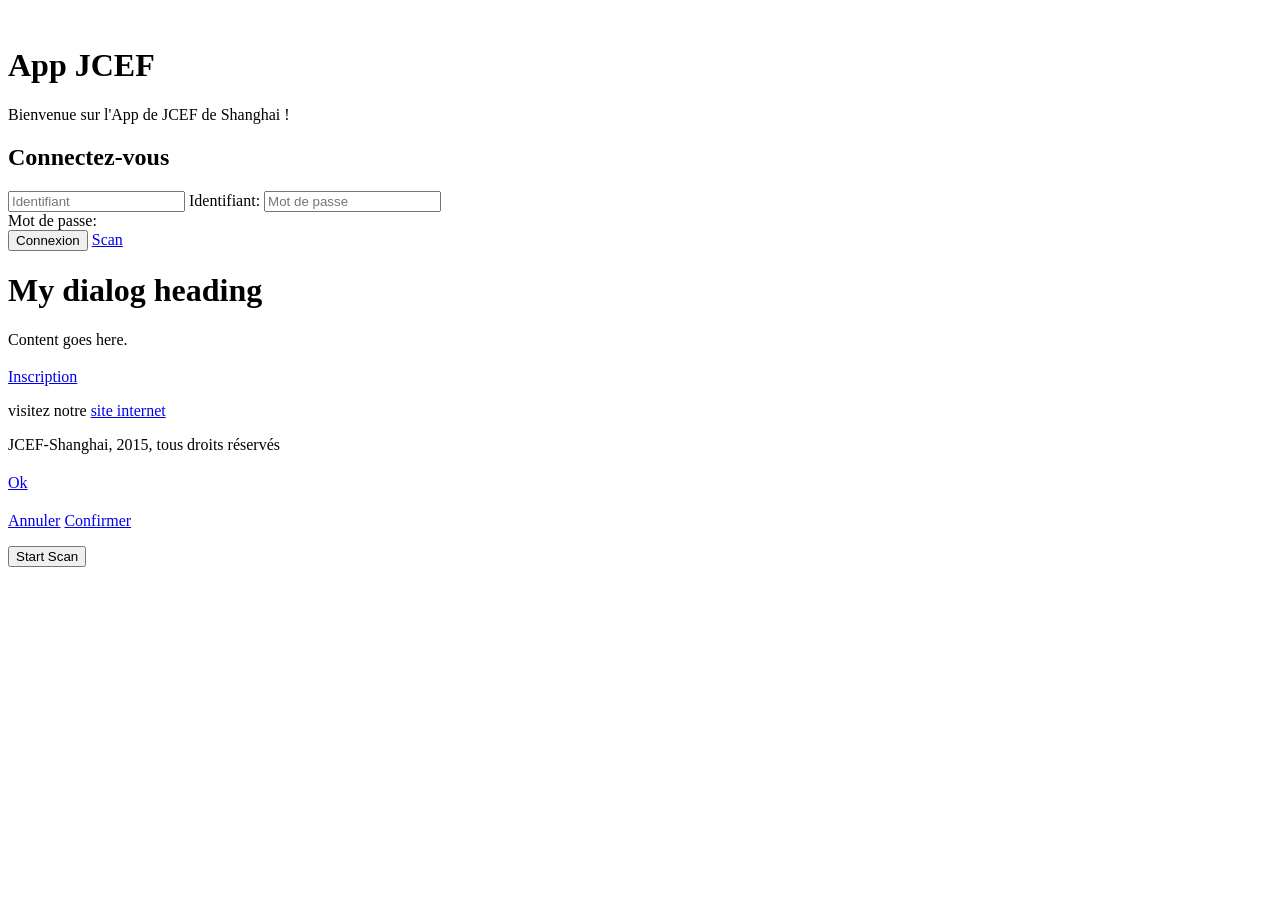
==== index.html @ 96b0cb0f "On avance doucement" ====
<!DOCTYPE html>
<html>
    <head>
        <meta charset="utf-8" />
        <meta name="format-detection" content="telephone=no" />
        <meta name="viewport" content="user-scalable=no, initial-scale=1, maximum-scale=1, minimum-scale=1, width=device-width, height=device-height, target-densitydpi=device-dpi" />
        <link rel="stylesheet" type="text/css" href="css/JCEF-Mobile-Theme.min.css" /> 
        <link rel="stylesheet" type="text/css" href="css/jquery.mobile.icons.min.css" />
        <link rel="stylesheet" type="text/css" href="css/index.css" />
    </head>

    <body>
<!-- page inutile qui attend juste que tout soit opérationnel -->
        <div data-role="page" id="launching" data-dom-cache="false">
            <div class= "statusBar"></div>
        </div>
<!-- page de connexion si l'utilisateur n'a pas d'identifiant enregistré ou si celui-ci ne fonctionne plus -->
        <div data-role="page" id="login">
            <div class= "statusBar">&nbsp;</div>

                    <div data-role="header" id="mainHeader">
                        <div class="maxWidth">
                            <hgroup>
                                <h1>App JCEF</h1>
                                <p>Bienvenue sur l'App de JCEF de Shanghai !</p>
                            </hgroup>
                        </div>
                    <div data-role="content" id="content">
                        <article id="connexionForm" class="component">
                            <header>
                                <h2>Connectez-vous</h2>
                            </header>
                                <div data-role="fieldcontain" class="ui-hide-label">
                                    <input type="text" class="largeInput" id="user_uuid" value="" placeholder="Identifiant" />
                                    <label for="user_uuid">Identifiant:</label>
                                    <input type="password" class="largeInput" id="user_password" value="" placeholder="Mot de passe" /> <br/>
                                    <label for="user_password">Mot de passe:</label>
                                </div>
                            <button data-theme="a" data-form="ui-btn-up-a" class=" ui-btn ui-btn-a ui-btn-icon-left ui-shadow ui-corner-all ui-icon-check" onclick="login()" data-role="none">Connexion</button>
                            <a href="#scan">Scan</a>
                        </article>
                        <div data-role="popup" id="popupLogin" class="ui-content">
	                    	<div data-role="header">
		                    	<h1>My dialog heading</h1>
		                    </div>
		                    <div data-role="content">
			                    <p>Content goes here.</p>
			                </div>
			            </div>
                        <article id="otherPossibilities" class="component">
                            <header>
                                <h2></h2>
                            </header>
                            <div class="smallButtonBar">
                                <div class="smallButtonBarItem">
                                    <a href="#subscription" class="smallButtonBarItemButton" data-role="none">Inscription</a>
                                </div>
                            </div>
                        </article>

                        <footer>
                            <p>visitez notre <a href="http://dev-app.jcef-shanghai.com/Cartes/Site/View/">site internet</a> </p>
                            <div class="copyright">
                                JCEF-Shanghai, 2015, tous droits réservés
                            </div>
                        </footer>
                    </div>
                    </div>
        <!-- popup modèle -->
            <div data-role="popup" class="popupBasic">
            	<h2></h2>
            	<p></p>       
            	<a data-inline="true" data-role="button" data-rel="back" href="#">Ok</a>        
            </div>
        
        <div data-role="popup" class="modalBasic">
            <h2></h2>
	        <p></p>
            <a id="kobutton" data-inline="true" data-role="button" href="#">Annuler</a>
            <a id="okbutton" data-inline="true" data-role="button" href="#">Confirmer</a>
        </div>
        
        </div>
<!-- page de scan d'un QRCode-->
      <div data-role="page" id="scan" data-dom-cache="false">
            <div class= "statusBar"></div>
            <p>
            <button id="startScan">Start Scan</button>
        </p>
        <div id="results"></div>
        </div>

      
<!-- import des scripts -->       
        <script type="text/javascript" src="js/jquery-1.10.2.min.js"></script>
        <script type="text/javascript" src="js/jquery.mobile-1.4.0.min.js"></script>
        <script type="text/javascript" src="js/mustache.js"></script>
        <script type="text/javascript" src="cordova.js"></script>
      <!--  <script type="text/javascript" src="js/app.js"></script> -->
        <script type="text/javascript" src="js/main.js"></script>
        <script>init();</script>
    </body>
</html>
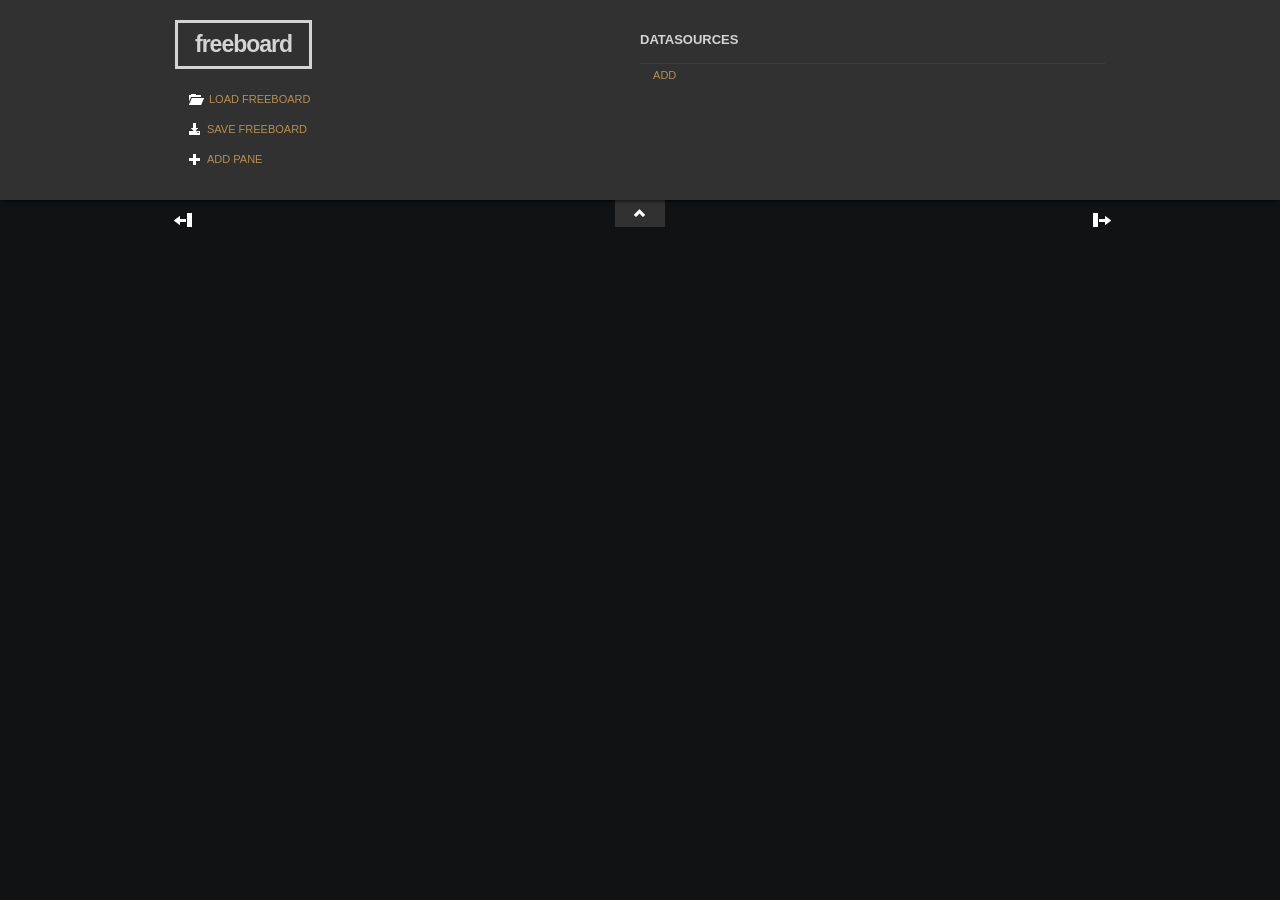
==== commit c540a296: "test" ====
--- a/index.html
+++ b/index.html
@@ -1,103 +1,147 @@
 <!DOCTYPE html>
 <html>
-    <head>
-        <meta charset="utf-8" />
-        <meta name="format-detection" content="telephone=no" />
-        <meta name="viewport" content="user-scalable=no, initial-scale=1, maximum-scale=1, minimum-scale=1, width=device-width, height=device-height, target-densitydpi=device-dpi" />
-        <link rel="stylesheet" type="text/css" href="css/JCEF-Mobile-Theme.min.css" /> 
-        <link rel="stylesheet" type="text/css" href="css/jquery.mobile.icons.min.css" />
-        <link rel="stylesheet" type="text/css" href="css/index.css" />
-    </head>
+<head>
+    <meta charset="UTF-8">
+    <title>freeboard</title>
+	<meta name="mobile-web-app-capable" content="yes">
+    <meta name="apple-mobile-web-app-capable" content="yes" />
+    <meta name="apple-mobile-web-app-status-bar-style" content="black" />
+    <meta name="viewport" content = "width = device-width, initial-scale = 1, user-scalable = no" />
+    <link href="css/freeboard.min.css" rel="stylesheet" />
+    <script src="js/freeboard.thirdparty.min.js"></script>
+    <script type="text/javascript">
+        head.js("js/freeboard+plugins.min.js",
+                // *** Load more plugins here ***
+                function(){
+                    $(function()
+                    { //DOM Ready
+                        freeboard.initialize(true);
 
-    <body>
-<!-- page inutile qui attend juste que tout soit opérationnel -->
-        <div data-role="page" id="launching" data-dom-cache="false">
-            <div class= "statusBar"></div>
+                        var hashpattern = window.location.hash.match(/(&|#)source=([^&]+)/);
+                        if (hashpattern !== null) {
+                            $.getJSON(hashpattern[2], function(data) {
+                                freeboard.loadDashboard(data, function() {
+                                    freeboard.setEditing(false);
+                                });
+                            });
+                        }
+
+                    });
+                });
+    </script>
+</head>
+<body>
+<div id="board-content">
+    <img id="dash-logo" data-bind="attr:{src: header_image}, visible:header_image()">
+    <div class="gridster responsive-column-width">
+        <ul data-bind="grid: true">
+        </ul>
+    </div>
+</div>
+<header id="main-header" data-bind="if:allow_edit">
+    <div id="admin-bar">
+        <div id="admin-menu">
+            <div id="board-tools">
+                <h1 id="board-logo" class="title bordered">freeboard</h1>
+                <div id="board-actions">
+                    <ul class="board-toolbar vertical">
+                        <li data-bind="click: loadDashboardFromLocalFile"><i id="full-screen-icon" class="icon-folder-open icon-white"></i><label id="full-screen">Load Freeboard</label></li>
+                        <li><i class="icon-download-alt icon-white"></i>
+                            <label data-bind="click: saveDashboardClicked">Save Freeboard</label>
+                            <label style="display: none;" data-bind="click: saveDashboard" data-pretty="true">[Pretty]</label>
+                            <label style="display: none;" data-bind="click: saveDashboard" data-pretty="false">[Minified]</label>
+                        </li>
+                        <li id="add-pane" data-bind="click: createPane"><i class="icon-plus icon-white"></i><label>Add Pane</label></li>
+                    </ul>
+                </div>
+            </div>
+            <div id="datasources">
+                <h2 class="title">DATASOURCES</h2>
+
+                <div class="datasource-list-container">
+                    <table class="table table-condensed sub-table" id="datasources-list" data-bind="if: datasources().length">
+                        <thead>
+                        <tr>
+                            <th>Name</th>
+                            <th>Last Updated</th>
+                            <th>&nbsp;</th>
+                        </tr>
+                        </thead>
+                        <tbody data-bind="foreach: datasources">
+                        <tr>
+                            <td>
+                                <span class="text-button datasource-name" data-bind="text: name, pluginEditor: {operation: 'edit', type: 'datasource'}"></span>
+                            </td>
+                            <td data-bind="text: last_updated"></td>
+                            <td>
+                                <ul class="board-toolbar">
+                                    <li data-bind="click: updateNow"><i class="icon-refresh icon-white"></i></li>
+                                    <li data-bind="pluginEditor: {operation: 'delete', type: 'datasource'}">
+                                        <i class="icon-trash icon-white"></i></li>
+                                </ul>
+                            </td>
+                        </tr>
+                        </tbody>
+                    </table>
+                </div>
+                <span class="text-button table-operation" data-bind="pluginEditor: {operation: 'add', type: 'datasource'}">ADD</span>
+            </div>
         </div>
-<!-- page de connexion si l'utilisateur n'a pas d'identifiant enregistré ou si celui-ci ne fonctionne plus -->
-        <div data-role="page" id="login">
-            <div class= "statusBar">&nbsp;</div>
+    </div>
+	<div id="column-tools" class="responsive-column-width">
+		<ul class="board-toolbar left-columns">
+			<li class="column-tool add" data-bind="click: addGridColumnLeft"><span class="column-icon right"></span><i class="icon-arrow-left icon-white"></i></li>
+			<li class="column-tool sub" data-bind="click: subGridColumnLeft"><span class="column-icon left"></span><i class="icon-arrow-right icon-white"></i></li>
+		</ul>
+		<ul class="board-toolbar right-columns">
+			<li class="column-tool sub" data-bind="click: subGridColumnRight"><span class="column-icon right"></span><i class="icon-arrow-left icon-white"></i></li>
+			<li class="column-tool add" data-bind="click: addGridColumnRight"><span class="column-icon left"></span><i class="icon-arrow-right icon-white"></i></li>
+		</ul>
+	</div>
+    <div id="toggle-header" data-bind="click: toggleEditing">
+        <i id="toggle-header-icon" class="icon-wrench icon-white"></i></div>
+</header>
 
-                    <div data-role="header" id="mainHeader">
-                        <div class="maxWidth">
-                            <hgroup>
-                                <h1>App JCEF</h1>
-                                <p>Bienvenue sur l'App de JCEF de Shanghai !</p>
-                            </hgroup>
-                        </div>
-                    <div data-role="content" id="content">
-                        <article id="connexionForm" class="component">
-                            <header>
-                                <h2>Connectez-vous</h2>
-                            </header>
-                                <div data-role="fieldcontain" class="ui-hide-label">
-                                    <input type="text" class="largeInput" id="user_uuid" value="" placeholder="Identifiant" />
-                                    <label for="user_uuid">Identifiant:</label>
-                                    <input type="password" class="largeInput" id="user_password" value="" placeholder="Mot de passe" /> <br/>
-                                    <label for="user_password">Mot de passe:</label>
-                                </div>
-                            <button data-theme="a" data-form="ui-btn-up-a" class=" ui-btn ui-btn-a ui-btn-icon-left ui-shadow ui-corner-all ui-icon-check" onclick="login()" data-role="none">Connexion</button>
-                            <a href="#scan">Scan</a>
-                        </article>
-                        <div data-role="popup" id="popupLogin" class="ui-content">
-	                    	<div data-role="header">
-		                    	<h1>My dialog heading</h1>
-		                    </div>
-		                    <div data-role="content">
-			                    <p>Content goes here.</p>
-			                </div>
-			            </div>
-                        <article id="otherPossibilities" class="component">
-                            <header>
-                                <h2></h2>
-                            </header>
-                            <div class="smallButtonBar">
-                                <div class="smallButtonBarItem">
-                                    <a href="#subscription" class="smallButtonBarItemButton" data-role="none">Inscription</a>
-                                </div>
-                            </div>
-                        </article>
+<div style="display:hidden">
+    <ul data-bind="template: { name: 'pane-template', foreach: panes}">
+    </ul>
+</div>
 
-                        <footer>
-                            <p>visitez notre <a href="http://dev-app.jcef-shanghai.com/Cartes/Site/View/">site internet</a> </p>
-                            <div class="copyright">
-                                JCEF-Shanghai, 2015, tous droits réservés
-                            </div>
-                        </footer>
-                    </div>
-                    </div>
-        <!-- popup modèle -->
-            <div data-role="popup" class="popupBasic">
-            	<h2></h2>
-            	<p></p>       
-            	<a data-inline="true" data-role="button" data-rel="back" href="#">Ok</a>        
+<script type="text/html" id="pane-template">
+    <li data-bind="pane: true">
+        <header>
+            <h1 data-bind="text: title"></h1>
+            <ul class="board-toolbar pane-tools">
+                <li data-bind="pluginEditor: {operation: 'add', type: 'widget'}">
+                    <i class="icon-plus icon-white"></i>
+                </li>
+                <li data-bind="pluginEditor: {operation: 'edit', type: 'pane'}">
+                    <i class="icon-wrench icon-white"></i>
+                </li>
+                <li data-bind="pluginEditor: {operation: 'delete', type: 'pane'}">
+                    <i class="icon-trash icon-white"></i>
+                </li>
+            </ul>
+        </header>
+        <section data-bind="foreach: widgets">
+            <div class="sub-section" data-bind="css: 'sub-section-height-' + height()">
+                <div class="widget" data-bind="widget: true, css:{fillsize:fillSize}"></div>
+                <div class="sub-section-tools">
+                    <ul class="board-toolbar">
+                        <!-- ko if:$parent.widgetCanMoveUp($data) -->
+                        <li data-bind="click:$parent.moveWidgetUp"><i class="icon-chevron-up icon-white"></i></li>
+                        <!-- /ko -->
+                        <!-- ko if:$parent.widgetCanMoveDown($data) -->
+                        <li data-bind="click:$parent.moveWidgetDown"><i class="icon-chevron-down icon-white"></i></li>
+                        <!-- /ko -->
+                        <li data-bind="pluginEditor: {operation: 'edit', type: 'widget'}"><i class="icon-wrench icon-white"></i></li>
+                        <li data-bind="pluginEditor: {operation: 'delete', type: 'widget'}"><i class="icon-trash icon-white"></i></li>
+                    </ul>
+                </div>
             </div>
-        
-        <div data-role="popup" class="modalBasic">
-            <h2></h2>
-	        <p></p>
-            <a id="kobutton" data-inline="true" data-role="button" href="#">Annuler</a>
-            <a id="okbutton" data-inline="true" data-role="button" href="#">Confirmer</a>
-        </div>
-        
-        </div>
-<!-- page de scan d'un QRCode-->
-      <div data-role="page" id="scan" data-dom-cache="false">
-            <div class= "statusBar"></div>
-            <p>
-            <button id="startScan">Start Scan</button>
-        </p>
-        <div id="results"></div>
-        </div>
+        </section>
+    </li>
+</script>
 
-      
-<!-- import des scripts -->       
-        <script type="text/javascript" src="js/jquery-1.10.2.min.js"></script>
-        <script type="text/javascript" src="js/jquery.mobile-1.4.0.min.js"></script>
-        <script type="text/javascript" src="js/mustache.js"></script>
-        <script type="text/javascript" src="cordova.js"></script>
-      <!--  <script type="text/javascript" src="js/app.js"></script> -->
-        <script type="text/javascript" src="js/main.js"></script>
-        <script>init();</script>
-    </body>
+</body>
 </html>
--- a/css/freeboard.min.css
+++ b/css/freeboard.min.css
@@ -0,0 +1 @@
+.cm-s-ambiance .cm-keyword{color:#cda869}.cm-s-ambiance .cm-atom{color:#CF7EA9}.cm-s-ambiance .cm-number{color:#78CF8A}.cm-s-ambiance .cm-def{color:#aac6e3}.cm-s-ambiance .cm-variable{color:#ffb795}.cm-s-ambiance .cm-variable-2{color:#eed1b3}.cm-s-ambiance .cm-variable-3{color:#faded3}.cm-s-ambiance .cm-property{color:#eed1b3}.cm-s-ambiance .cm-operator{color:#fa8d6a}.cm-s-ambiance .cm-comment{color:#555;font-style:italic}.cm-s-ambiance .cm-string{color:#8f9d6a}.cm-s-ambiance .cm-string-2{color:#9d937c}.cm-s-ambiance .cm-meta{color:#D2A8A1}.cm-s-ambiance .cm-qualifier{color:#ff0}.cm-s-ambiance .cm-builtin{color:#99c}.cm-s-ambiance .cm-bracket{color:#24C2C7}.cm-s-ambiance .cm-tag{color:#fee4ff}.cm-s-ambiance .cm-attribute{color:#9B859D}.cm-s-ambiance .cm-header{color:#00f}.cm-s-ambiance .cm-quote{color:#24C2C7}.cm-s-ambiance .cm-hr{color:pink}.cm-s-ambiance .cm-link{color:#F4C20B}.cm-s-ambiance .cm-special{color:#FF9D00}.cm-s-ambiance .cm-error{color:#AF2018}.cm-s-ambiance .CodeMirror-matchingbracket{color:#0f0}.cm-s-ambiance .CodeMirror-nonmatchingbracket{color:#f22}.cm-s-ambiance .CodeMirror-selected{background:rgba(255,255,255,.15)}.cm-s-ambiance.CodeMirror-focused .CodeMirror-selected{background:rgba(255,255,255,.1)}.cm-s-ambiance.CodeMirror{line-height:1.4em;color:#E6E1DC;background-color:#202020;-webkit-box-shadow:inset 0 0 10px #000;-moz-box-shadow:inset 0 0 10px #000;box-shadow:inset 0 0 10px #000}.cm-s-ambiance .CodeMirror-gutters{background:#3D3D3D;border-right:1px solid #4D4D4D;box-shadow:0 10px 20px #000}.cm-s-ambiance .CodeMirror-linenumber{text-shadow:0 1px 1px #4d4d4d;color:#222;padding:0 5px}.cm-s-ambiance .CodeMirror-lines .CodeMirror-cursor{border-left:1px solid #7991E8}.cm-s-ambiance .CodeMirror-activeline-background{background:none repeat scroll 0 0 rgba(255,255,255,.031)}.cm-s-ambiance.CodeMirror,.cm-s-ambiance .CodeMirror-gutters{background-image:url("[data-uri]")}.CodeMirror{font-family:monospace;height:300px}.CodeMirror-scroll{overflow:auto}.CodeMirror-lines{padding:4px 0}.CodeMirror pre{padding:0 4px}.CodeMirror-scrollbar-filler,.CodeMirror-gutter-filler{background-color:#fff}.CodeMirror-gutters{border-right:1px solid #ddd;background-color:#f7f7f7;white-space:nowrap}.CodeMirror-linenumbers{}.CodeMirror-linenumber{padding:0 3px 0 5px;min-width:20px;text-align:right;color:#999;-moz-box-sizing:content-box;box-sizing:content-box}.CodeMirror div.CodeMirror-cursor{border-left:1px solid #000}.CodeMirror div.CodeMirror-secondarycursor{border-left:1px solid silver}.CodeMirror.cm-keymap-fat-cursor div.CodeMirror-cursor{width:auto;border:0;background:#7e7}div.CodeMirror-overwrite div.CodeMirror-cursor{}.cm-tab{display:inline-block}.CodeMirror-ruler{border-left:1px solid #ccc;position:absolute}.cm-s-default .cm-keyword{color:#708}.cm-s-default .cm-atom{color:#219}.cm-s-default .cm-number{color:#164}.cm-s-default .cm-def{color:#00f}.cm-s-default .cm-variable,.cm-s-default .cm-punctuation,.cm-s-default .cm-property,.cm-s-default .cm-operator{}.cm-s-default .cm-variable-2{color:#05a}.cm-s-default .cm-variable-3{color:#085}.cm-s-default .cm-comment{color:#a50}.cm-s-default .cm-string{color:#a11}.cm-s-default .cm-string-2{color:#f50}.cm-s-default .cm-meta{color:#555}.cm-s-default .cm-qualifier{color:#555}.cm-s-default .cm-builtin{color:#30a}.cm-s-default .cm-bracket{color:#997}.cm-s-default .cm-tag{color:#170}.cm-s-default .cm-attribute{color:#00c}.cm-s-default .cm-header{color:#00f}.cm-s-default .cm-quote{color:#090}.cm-s-default .cm-hr{color:#999}.cm-s-default .cm-link{color:#00c}.cm-negative{color:#d44}.cm-positive{color:#292}.cm-header,.cm-strong{font-weight:700}.cm-em{font-style:italic}.cm-link{text-decoration:underline}.cm-s-default .cm-error{color:red}.cm-invalidchar{color:red}div.CodeMirror span.CodeMirror-matchingbracket{color:#0f0}div.CodeMirror span.CodeMirror-nonmatchingbracket{color:#f22}.CodeMirror-activeline-background{background:#e8f2ff}.CodeMirror{line-height:1;position:relative;overflow:hidden;background:#fff;color:#000}.CodeMirror-scroll{margin-bottom:-30px;margin-right:-30px;padding-bottom:30px;height:100%;outline:0;position:relative;-moz-box-sizing:content-box;box-sizing:content-box}.CodeMirror-sizer{position:relative;border-right:30px solid transparent;-moz-box-sizing:content-box;box-sizing:content-box}.CodeMirror-vscrollbar,.CodeMirror-hscrollbar,.CodeMirror-scrollbar-filler,.CodeMirror-gutter-filler{position:absolute;z-index:6;display:none}.CodeMirror-vscrollbar{right:0;top:0;overflow-x:hidden;overflow-y:scroll}.CodeMirror-hscrollbar{bottom:0;left:0;overflow-y:hidden;overflow-x:scroll}.CodeMirror-scrollbar-filler{right:0;bottom:0}.CodeMirror-gutter-filler{left:0;bottom:0}.CodeMirror-gutters{position:absolute;left:0;top:0;padding-bottom:30px;z-index:3}.CodeMirror-gutter{white-space:normal;height:100%;-moz-box-sizing:content-box;box-sizing:content-box;padding-bottom:30px;margin-bottom:-32px;display:inline-block;*zoom:1;*display:inline}.CodeMirror-gutter-elt{position:absolute;cursor:default;z-index:4}.CodeMirror-lines{cursor:text}.CodeMirror pre{-moz-border-radius:0;-webkit-border-radius:0;border-radius:0;border-width:0;background:transparent;font-family:inherit;font-size:inherit;margin:0;white-space:pre;word-wrap:normal;line-height:inherit;color:inherit;z-index:2;position:relative;overflow:visible}.CodeMirror-wrap pre{word-wrap:break-word;white-space:pre-wrap;word-break:normal}.CodeMirror-linebackground{position:absolute;left:0;right:0;top:0;bottom:0;z-index:0}.CodeMirror-linewidget{position:relative;z-index:2;overflow:auto}.CodeMirror-widget{}.CodeMirror-wrap .CodeMirror-scroll{overflow-x:hidden}.CodeMirror-measure{position:absolute;width:100%;height:0;overflow:hidden;visibility:hidden}.CodeMirror-measure pre{position:static}.CodeMirror div.CodeMirror-cursor{position:absolute;border-right:0;width:0}div.CodeMirror-cursors{visibility:hidden;position:relative;z-index:1}.CodeMirror-focused div.CodeMirror-cursors{visibility:visible}.CodeMirror-selected{background:#d9d9d9}.CodeMirror-focused .CodeMirror-selected{background:#d7d4f0}.CodeMirror-crosshair{cursor:crosshair}.cm-searching{background:#ffa;background:rgba(255,255,0,.4)}.CodeMirror span{*vertical-align:text-bottom}.cm-force-border{padding-right:.1px}@media print{.CodeMirror div.CodeMirror-cursors{visibility:hidden}}/*! gridster.js - v0.1.0 - 2013-06-14 - * http://gridster.net/ - Copyright (c) 2013 ducksboard; Licensed MIT */.gridster{position:relative}.gridster>*{margin:0 auto;-webkit-transition:height .4s;-moz-transition:height .4s;-o-transition:height .4s;-ms-transition:height .4s;transition:height .4s}.gridster .gs_w{z-index:2;position:absolute}.ready .gs_w:not(.preview-holder){-webkit-transition:opacity .3s,left .3s,top .3s;-moz-transition:opacity .3s,left .3s,top .3s;-o-transition:opacity .3s,left .3s,top .3s;transition:opacity .3s,left .3s,top .3s}.ready .gs_w:not(.preview-holder){-webkit-transition:opacity .3s,left .3s,top .3s,width .3s,height .3s;-moz-transition:opacity .3s,left .3s,top .3s,width .3s,height .3s;-o-transition:opacity .3s,left .3s,top .3s,width .3s,height .3s;transition:opacity .3s,left .3s,top .3s,width .3s,height .3s}.gridster .preview-holder{z-index:1;position:absolute;background-color:#fff;border-color:#fff;opacity:.3}.gridster .player-revert{z-index:10!important;-webkit-transition:left .3s,top .3s!important;-moz-transition:left .3s,top .3s!important;-o-transition:left .3s,top .3s!important;transition:left .3s,top .3s!important}.gridster .dragging{z-index:10!important;-webkit-transition:all 0s!important;-moz-transition:all 0s!important;-o-transition:all 0s!important;transition:all 0s!important}/*! normalize.css v2.1.2 | MIT License | git.io/normalize */article,aside,details,figcaption,figure,footer,header,hgroup,main,nav,section,summary{display:block}audio,canvas,video{display:inline-block}audio:not([controls]){display:none;height:0}[hidden]{display:none}html{-webkit-touch-callout:none;-webkit-user-select:none;-khtml-user-select:none;-moz-user-select:none;-ms-user-select:none;user-select:none;font-family:sans-serif;-ms-text-size-adjust:100%;-webkit-text-size-adjust:100%}body{margin:0}a:focus{outline:thin dotted}a:active,a:hover{outline:0}h1{font-size:2em;margin:.67em 0}abbr[title]{border-bottom:1px dotted}b,strong{font-weight:700}dfn{font-style:italic}hr{-moz-box-sizing:content-box;box-sizing:content-box;height:0}mark{background:#ff0;color:#000}code,kbd,pre,samp{font-family:monospace,serif;font-size:1em}pre{white-space:pre-wrap}q{quotes:"\201C" "\201D" "\2018" "\2019"}small{font-size:80%}sub,sup{font-size:75%;line-height:0;position:relative;vertical-align:baseline}sup{top:-.5em}sub{bottom:-.25em}img{border:0}svg:not(:root){overflow:hidden}figure{margin:0}fieldset{border:1px solid silver;margin:0 2px;padding:.35em .625em .75em}legend{border:0;padding:0}button,input,select,textarea{font-family:inherit;font-size:100%;margin:0}button,input{line-height:normal}button,select{text-transform:none}button,html input[type=button],input[type=reset],input[type=submit]{-webkit-appearance:button;cursor:pointer}button[disabled],html input[disabled]{cursor:default}input[type=checkbox],input[type=radio]{box-sizing:border-box;padding:0}input[type=search]{-webkit-appearance:textfield;-moz-box-sizing:content-box;-webkit-box-sizing:content-box;box-sizing:content-box}input[type=search]::-webkit-search-cancel-button,input[type=search]::-webkit-search-decoration{-webkit-appearance:none}button::-moz-focus-inner,input::-moz-focus-inner{border:0;padding:0}textarea{overflow:auto;vertical-align:top}table{border-collapse:collapse;border-spacing:0}html{background-color:#101214;height:100%;overflow:hidden}body{background-color:#101214;color:#8b8b8b;font-family:"Helvetica Neue",Helvetica,Arial,sans-serif;font-size:14px;line-height:20px;height:100%;overflow-x:hidden;overflow-y:auto}.modal{position:absolute;background-color:#2a2a2a;top:120px;width:900px;margin:auto;right:0;left:0;margin-bottom:25px}.modal.small{max-width:500px;width:100%}.modal header{background-color:#272727;height:40px;margin:0;padding:0 10px;color:#8b8b8b;text-transform:uppercase}.modal footer{background-color:#272727;height:40px;margin:0;color:#8b8b8b;text-transform:uppercase;clear:both}.modal footer{text-align:right}.modal footer .text-button{line-height:40px;padding-left:15px;padding-right:15px;display:inline-block}.modal section{padding:25px;padding-bottom:55px}.control-group:last-child{margin-bottom:0}.control-group{margin-bottom:16px}.control-group:before,.control-group:after{display:table;line-height:0;content:""}.control-group:after{clear:both}.control-label{padding-top:5px;text-align:right;text-transform:uppercase;font-size:11px}.controls{padding-left:20px;margin-left:180px}.input-suffix{display:inline-block;height:22px;padding:4px 10px;line-height:23px;vertical-align:middle;text-transform:uppercase;font-size:11px;min-width:16px}#plugin-description{margin-bottom:25px}.align-right{text-align:right}select,textarea{margin:0;font-size:100%;vertical-align:middle}select,textarea,input[type=text],input[type=password],input[type=datetime],input[type=datetime-local],input[type=date],input[type=month],input[type=time],input[type=week],input[type=number],input[type=email],input[type=url],input[type=search],input[type=tel],input[type=color],.uneditable-input{display:inline-block;height:20px;padding:4px 6px;font-size:14px;line-height:20px;color:#d3d4d4;vertical-align:middle;-webkit-border-radius:0;-moz-border-radius:0;border-radius:-px;width:400px}input,textarea{width:206px}input.small,textarea.small{width:133px}textarea{height:auto}textarea,input[type=text],input[type=password],input[type=datetime],input[type=datetime-local],input[type=date],input[type=month],input[type=time],input[type=week],input[type=number],input[type=email],input[type=url],input[type=search],input[type=tel],input[type=color],.uneditable-input{background-color:#272727;border:1px solid #3d3d3d;-webkit-box-shadow:inset 0 1px 1px rgba(0,0,0,.075);-moz-box-shadow:inset 0 1px 1px rgba(0,0,0,.075);box-shadow:inset 0 1px 1px rgba(0,0,0,.075);-webkit-transition:border linear .2s,box-shadow linear .2s;-moz-transition:border linear .2s,box-shadow linear .2s;-o-transition:border linear .2s,box-shadow linear .2s;transition:border linear .2s,box-shadow linear .2s}textarea:focus,input[type=text]:focus,input[type=password]:focus,input[type=datetime]:focus,input[type=datetime-local]:focus,input[type=date]:focus,input[type=month]:focus,input[type=time]:focus,input[type=week]:focus,input[type=number]:focus,input[type=email]:focus,input[type=url]:focus,input[type=search]:focus,input[type=tel]:focus,input[type=color]:focus,.uneditable-input:focus{border-color:rgba(255,153,0,.8);outline:0;outline:thin dotted \9;-webkit-box-shadow:inset 0 1px 1px rgba(0,0,0,.075),0 0 8px #f90;-moz-box-shadow:inset 0 1px 1px rgba(0,0,0,.075),0 0 8px #f90;box-shadow:inset 0 1px 1px rgba(0,0,0,.075),0 0 8px #f90}select{width:220px;background-color:#272727;height:27px}h1,h2,h3,h4,h5,h6{margin:10px 0;font-family:inherit;font-weight:700;line-height:20px;color:inherit;text-rendering:optimizelegibility}h1,h2,h3{line-height:40px}h1{font-size:38.5px}h2{font-size:31.5px}h3{font-size:24.5px}h4{font-size:17.5px}h5{font-size:14px}h6{font-size:11.9px}table{max-width:100%;background-color:transparent;border-collapse:collapse;border-spacing:0}.table{width:100%;margin-bottom:20px}.table th,.table td{padding:8px;line-height:20px;text-align:left;vertical-align:top;border-top:1px solid #ddd}.table th{font-weight:700}.table thead th{vertical-align:bottom}.table caption+thead tr:first-child th,.table caption+thead tr:first-child td,.table colgroup+thead tr:first-child th,.table colgroup+thead tr:first-child td,.table thead:first-child tr:first-child th,.table thead:first-child tr:first-child td{border-top:0}.table tbody+tbody{border-top:2px solid #ddd}.table .table{background-color:#fff}.table-condensed th,.table-condensed td{padding:2px 5px}a:focus{outline:thin dotted #333;outline:5px auto -webkit-focus-ring-color;outline-offset:-2px}#modal_overlay{position:absolute;z-index:100;top:0;left:0;height:100%;width:100%;background:rgba(0,0,0,.8);overflow-y:auto}a:hover,a:active{outline:0}a{color:#B88F51;text-decoration:none}a:hover,a:focus{color:#005580;text-decoration:underline}.gridster header{background-color:#272727;height:30px;margin:0;padding:0 10px;color:#8b8b8b;text-transform:uppercase}header h1{font-size:12px;white-space:nowrap;overflow:hidden;text-overflow:ellipsis;padding:0;margin:0;line-height:30px}.gridster section{line-height:normal;bottom:0;left:0;right:0;margin:auto;white-space:nowrap;overflow:hidden;text-overflow:ellipsis}#board-content{overflow:visible;position:relative;padding-top:10px}#main-header{width:100%;position:fixed;z-index:50;display:none}#admin-bar{background-color:#313131;width:100%;height:200px;position:relative;-webkit-box-shadow:0 0 5px #000;box-shadow:0 0 5px #000}#toggle-header{margin:0 auto;left:0;right:0;width:50px;background-color:#313131;text-align:center;cursor:pointer}#toggle-header-icon{margin-top:4px;margin-bottom:7px}.widget{padding:5px 10px;height:100%;width:100%;-moz-box-sizing:border-box;-webkit-box-sizing:border-box;box-sizing:border-box}.widget.fillsize{padding:0}.pane-tools{top:0;right:0;position:absolute;display:none}.sub-section-tools{top:0;right:0;position:absolute;display:none}.datasource-edit-btn{padding:5px;margin-right:5px;cursor:pointer}.datasource-delete-btn{padding:5px;margin-left:5px;cursor:pointer}#board-tools{width:50%;float:left}.table thead th{font-size:10px;text-shadow:none}.table td{border-top:solid 1px #3d3d3d;color:#d3d4d4}#datasources{width:50%;float:right;height:100%}#cam{height:100%;background-size:cover}#admin-menu{left:0;right:0;width:950px;top:20px;margin:0 auto;padding-left:10px;padding-right:10px;position:absolute;-moz-box-sizing:border-box;-webkit-box-sizing:border-box;box-sizing:border-box}.sub-section h2{font-size:14px;font-weight:400;padding:0;margin:0;line-height:normal}.sub-section{padding:0;border-bottom:solid 1px #363636;position:relative;overflow:hidden}.sub-section-height-1{height:60px}.sub-section-height-2{height:120px}.sub-section-height-3{height:180px}.sub-section-height-4{height:240px}.sub-section:last-of-type{border-bottom:0}#pump-icon{padding:10px;padding-bottom:12px;display:none}#admin-menu h1{}.section-title{min-height:7px}.small-text{color:#d3d4d4;font-size:20px;font-weight:100;font-family:"Helvetica Neue",Helvetica,Arial,sans-serif;overflow:hidden;text-overflow:ellipsis;letter-spacing:1px}ul,ol{list-style:none}#column-tools{position:relative;display:none;margin:0 auto;left:0;right:0;top:5px}#column-tools .left-columns{position:absolute;left:0}#column-tools .right-columns{position:absolute;right:0}.column-tool{cursor:pointer}.column-tool.min.sub,.column-tool.max.add{display:none}.column-icon{display:inline-block;background-color:#fff;width:5px;height:100%}.column-icon.right{float:right}.column-icon.left{float:left}.gridster{max-width:960px;margin:0 auto;left:0;right:0;top:0}.gridster .gs_w{background:#2a2a2a;padding:0;margin:0;overflow:hidden;z-index:auto;-webkit-touch-callout:text;-webkit-user-select:text;-khtml-user-select:text;-moz-user-select:text;-ms-user-select:text;user-select:text}.gridster .preview-holder{border:0!important;border-radius:0!important;background:rgba(255,255,255,.2)!important}[class^=icon-],[class*=" icon-"]{display:inline-block;width:14px;height:14px;margin-top:1px;*margin-right:.3em;line-height:14px;vertical-align:text-top;background-image:url(../img/glyphicons-halflings.png);background-position:14px 14px;background-repeat:no-repeat}.icon-white,.nav-pills>.active>a>[class^=icon-],.nav-pills>.active>a>[class*=" icon-"],.nav-list>.active>a>[class^=icon-],.nav-list>.active>a>[class*=" icon-"],.navbar-inverse .nav>.active>a>[class^=icon-],.navbar-inverse .nav>.active>a>[class*=" icon-"],.dropdown-menu>li>a:hover>[class^=icon-],.dropdown-menu>li>a:focus>[class^=icon-],.dropdown-menu>li>a:hover>[class*=" icon-"],.dropdown-menu>li>a:focus>[class*=" icon-"],.dropdown-menu>.active>a>[class^=icon-],.dropdown-menu>.active>a>[class*=" icon-"],.dropdown-submenu:hover>a>[class^=icon-],.dropdown-submenu:focus>a>[class^=icon-],.dropdown-submenu:hover>a>[class*=" icon-"],.dropdown-submenu:focus>a>[class*=" icon-"]{background-image:url(../img/glyphicons-halflings-white.png)}.icon-glass{background-position:0 0}.icon-music{background-position:-24px 0}.icon-search{background-position:-48px 0}.icon-envelope{background-position:-72px 0}.icon-heart{background-position:-96px 0}.icon-star{background-position:-120px 0}.icon-star-empty{background-position:-144px 0}.icon-user{background-position:-168px 0}.icon-film{background-position:-192px 0}.icon-th-large{background-position:-216px 0}.icon-th{background-position:-240px 0}.icon-th-list{background-position:-264px 0}.icon-ok{background-position:-288px 0}.icon-remove{background-position:-312px 0}.icon-zoom-in{background-position:-336px 0}.icon-zoom-out{background-position:-360px 0}.icon-off{background-position:-384px 0}.icon-signal{background-position:-408px 0}.icon-cog{background-position:-432px 0}.icon-trash{background-position:-456px 0}.icon-home{background-position:0 -24px}.icon-file{background-position:-24px -24px}.icon-time{background-position:-48px -24px}.icon-road{background-position:-72px -24px}.icon-download-alt{background-position:-96px -24px}.icon-download{background-position:-120px -24px}.icon-upload{background-position:-144px -24px}.icon-inbox{background-position:-168px -24px}.icon-play-circle{background-position:-192px -24px}.icon-repeat{background-position:-216px -24px}.icon-refresh{background-position:-240px -24px}.icon-list-alt{background-position:-264px -24px}.icon-lock{background-position:-287px -24px}.icon-flag{background-position:-312px -24px}.icon-headphones{background-position:-336px -24px}.icon-volume-off{background-position:-360px -24px}.icon-volume-down{background-position:-384px -24px}.icon-volume-up{background-position:-408px -24px}.icon-qrcode{background-position:-432px -24px}.icon-barcode{background-position:-456px -24px}.icon-tag{background-position:0 -48px}.icon-tags{background-position:-25px -48px}.icon-book{background-position:-48px -48px}.icon-bookmark{background-position:-72px -48px}.icon-print{background-position:-96px -48px}.icon-camera{background-position:-120px -48px}.icon-font{background-position:-144px -48px}.icon-bold{background-position:-167px -48px}.icon-italic{background-position:-192px -48px}.icon-text-height{background-position:-216px -48px}.icon-text-width{background-position:-240px -48px}.icon-align-left{background-position:-264px -48px}.icon-align-center{background-position:-288px -48px}.icon-align-right{background-position:-312px -48px}.icon-align-justify{background-position:-336px -48px}.icon-list{background-position:-360px -48px}.icon-indent-left{background-position:-384px -48px}.icon-indent-right{background-position:-408px -48px}.icon-facetime-video{background-position:-432px -48px}.icon-picture{background-position:-456px -48px}.icon-pencil{background-position:0 -72px}.icon-map-marker{background-position:-24px -72px}.icon-adjust{background-position:-48px -72px}.icon-tint{background-position:-72px -72px}.icon-edit{background-position:-96px -72px}.icon-share{background-position:-120px -72px}.icon-check{background-position:-144px -72px}.icon-move{background-position:-168px -72px}.icon-step-backward{background-position:-192px -72px}.icon-fast-backward{background-position:-216px -72px}.icon-backward{background-position:-240px -72px}.icon-play{background-position:-264px -72px}.icon-pause{background-position:-288px -72px}.icon-stop{background-position:-312px -72px}.icon-forward{background-position:-336px -72px}.icon-fast-forward{background-position:-360px -72px}.icon-step-forward{background-position:-384px -72px}.icon-eject{background-position:-408px -72px}.icon-chevron-left{background-position:-432px -72px}.icon-chevron-right{background-position:-456px -72px}.icon-plus-sign{background-position:0 -96px}.icon-minus-sign{background-position:-24px -96px}.icon-remove-sign{background-position:-48px -96px}.icon-ok-sign{background-position:-72px -96px}.icon-question-sign{background-position:-96px -96px}.icon-info-sign{background-position:-120px -96px}.icon-screenshot{background-position:-144px -96px}.icon-remove-circle{background-position:-168px -96px}.icon-ok-circle{background-position:-192px -96px}.icon-ban-circle{background-position:-216px -96px}.icon-arrow-left{background-position:-240px -96px}.icon-arrow-right{background-position:-264px -96px}.icon-arrow-up{background-position:-289px -96px}.icon-arrow-down{background-position:-312px -96px}.icon-share-alt{background-position:-336px -96px}.icon-resize-full{background-position:-360px -96px}.icon-resize-small{background-position:-384px -96px}.icon-plus{background-position:-408px -96px}.icon-minus{background-position:-433px -96px}.icon-asterisk{background-position:-456px -96px}.icon-exclamation-sign{background-position:0 -120px}.icon-gift{background-position:-24px -120px}.icon-leaf{background-position:-48px -120px}.icon-fire{background-position:-72px -120px}.icon-eye-open{background-position:-96px -120px}.icon-eye-close{background-position:-120px -120px}.icon-warning-sign{background-position:-144px -120px}.icon-plane{background-position:-168px -120px}.icon-calendar{background-position:-192px -120px}.icon-random{width:16px;background-position:-216px -120px}.icon-comment{background-position:-240px -120px}.icon-magnet{background-position:-264px -120px}.icon-chevron-up{background-position:-288px -120px}.icon-chevron-down{background-position:-313px -119px}.icon-retweet{background-position:-336px -120px}.icon-shopping-cart{background-position:-360px -120px}.icon-folder-close{width:16px;background-position:-384px -120px}.icon-folder-open{width:16px;background-position:-408px -120px}.icon-resize-vertical{background-position:-432px -119px}.icon-resize-horizontal{background-position:-456px -118px}.icon-hdd{background-position:0 -144px}.icon-bullhorn{background-position:-24px -144px}.icon-bell{background-position:-48px -144px}.icon-certificate{background-position:-72px -144px}.icon-thumbs-up{background-position:-96px -144px}.icon-thumbs-down{background-position:-120px -144px}.icon-hand-right{background-position:-144px -144px}.icon-hand-left{background-position:-168px -144px}.icon-hand-up{background-position:-192px -144px}.icon-hand-down{background-position:-216px -144px}.icon-circle-arrow-right{background-position:-240px -144px}.icon-circle-arrow-left{background-position:-264px -144px}.icon-circle-arrow-up{background-position:-288px -144px}.icon-circle-arrow-down{background-position:-312px -144px}.icon-globe{background-position:-336px -144px}.icon-wrench{background-position:-360px -144px}.icon-tasks{background-position:-384px -144px}.icon-filter{background-position:-408px -144px}.icon-briefcase{background-position:-432px -144px}.icon-fullscreen{background-position:-456px -144px}.form-table td{vertical-align:top}.form-label{text-align:right;padding-right:14px;height:42px;float:left;width:160px;padding-top:4px}.form-value{float:left}.form-row{clear:both}td.table-row-operation{}input.table-row-value{width:150px;margin:0}.sub-table{margin-bottom:3px}.sub-table td{border:0;vertical-align:middle}.form-table-value-subtable{max-height:110px;overflow-x:hidden;overflow-y:auto;border-bottom:solid 1px #3d3d3d;width:414px}.datasource-list-container{max-height:110px;overflow-x:hidden;overflow-y:auto;border-bottom:solid 1px #3d3d3d}ul.value-dropdown{height:75px;position:absolute;padding:0;margin:0;background-color:#272727;border:1px solid rgba(255,153,0,.8);overflow-x:hidden;overflow-y:auto;z-index:3001}ul.value-dropdown li{padding:5px;cursor:pointer}ul.value-dropdown li.selected{background-color:rgba(255,153,0,.8);color:#000;text-shadow:none}ul.value-dropdown li .preview{font-style:italic;font-size:10px;width:300px;display:inline-block;vertical-align:bottom;text-overflow:ellipsis;overflow:hidden;white-space:nowrap;padding-left:20px}td.form-table-value>input[type=checkbox]{height:15px;margin-top:7px}.table-row-operation>i{cursor:pointer}#main-logo{display:block;margin-bottom:20px}#dash-logo{display:block;margin-left:10px;margin-bottom:10px}.value-editor-ds{color:#B88F51;cursor:pointer}ul.board-toolbar{padding:0;margin:0;text-transform:uppercase;font-size:11px}ul.board-toolbar.vertical{display:inline-block}.board-toolbar li{color:#B88F51;float:left;cursor:pointer;margin:0 0 0 5px;background-color:rgba(75,75,75,0);padding:8px;height:14px}.board-toolbar.vertical li{float:none}.board-toolbar li:hover{background-color:rgba(75,75,75,1);-webkit-transition:250ms linear;-moz-transition:250ms linear;-o-transition:250ms linear;-ms-transition:250ms linear;transition:250ms linear}.board-toolbar li i{float:left;margin:0;padding:0}.board-toolbar li label{cursor:pointer;margin-left:5px;float:left;margin-top:-3px;margin-bottom:-10px}.text-button{color:#B88F51;cursor:pointer;text-transform:uppercase}.datasource-name{text-transform:none}a:hover.text-button,a:focus.text-button{color:#B88F51;text-decoration:none}.text-button>i{margin-right:10px}.text-button::before,.text-button::after{display:inline-block;opacity:0;-webkit-transition:-webkit-transform .3s,opacity .2s;-moz-transition:-moz-transform .3s,opacity .2s;transition:transform .3s,opacity .2s}.text-button::before{margin-right:5px;content:'[';-webkit-transform:translateX(10px);-moz-transform:translateX(10px);transform:translateX(10px)}.text-button::after{margin-left:5px;content:']';-webkit-transform:translateX(-10px);-moz-transform:translateX(-10px);transform:translateX(-10px)}.text-button:hover::before,.text-button:hover::after,.text-button:focus::before,.text-button:focus::after{opacity:1;-webkit-transform:translateX(0px);-moz-transform:translateX(0px);transform:translateX(0px)}.setting-description{font-size:10px;text-shadow:none;color:#6F6F6F;margin-top:5px;margin-bottom:15px;max-width:414px;line-height:1.5em}.calculated-setting-row{clear:both;height:30px;margin-bottom:5px}textarea.calculated-value-input{position:absolute;width:400px;height:20px;resize:none;white-space:nowrap;overflow:auto;Z-index:3000}ul.datasource-input-suffix{margin-left:409px}.form-label .board-toolbar li{float:right}.styled-select select{width:414px;height:30px;-webkit-appearance:none;border:1px solid #3d3d3d;background:url(../img/dropdown-arrow.png) no-repeat right #272727}.title{font-family:Helvetica-Neue,Helvetica,Arial,sans-serif;vertical-align:baseline;-webkit-font-smoothing:antialiased;font-style:normal;color:#d3d4d4}.title.bordered{border:solid 3px #d3d4d4;display:inline-block;padding:2px 17px;line-height:39px}h1.title{margin-bottom:10px;font-size:23px;letter-spacing:-1px}h2.title{font-size:13px;line-height:20px;margin:0;padding-top:10px;padding-bottom:10px}.form-value input[type=checkbox]{margin-top:8px}.table-operation{font-size:11px;padding-left:5px;padding-bottom:5px;padding-top:1px}#add-pane{}#pane-holding-pen{display:none}@media screen and (max-width :960px){#add-pane{padding-top:10px}.text-button{font-size:14px;line-height:22px}h1.title{margin-bottom:0;font-size:13px;letter-spacing:0}.title.bordered{padding:1px 8px;line-height:25px;border-width:2px}#admin-menu{width:100%}h2.title{font-size:10px;padding-top:5px;padding-bottom:5px}#board-tools{width:100%}#datasources{width:100%;float:none;clear:both}#board-actions{float:left}#board-logo{float:left}.modal header{height:30px}.modal{width:100%;top:0;left:0}.datasource-list-container{max-height:77px}.form-label{float:none;height:auto;width:auto;text-align:left;padding-top:0}.form-value{width:100%;padding-bottom:10px;float:none}.control-label{width:auto}.modal section{padding-bottom:10px;padding-top:10px}ul.datasource-input-suffix{margin-left:0;margin-bottom:30px}ul.datasource-input-suffix li{margin-left:0}textarea,input[type=text]{width:95%}.styled-select select{width:100%}.form-table-value-subtable{width:100%}.table-operation{font-size:11px}textarea.calculated-value-input{position:inherit;width:95%}}.wrapperloading{position:absolute;height:200px;width:200px;top:50%;margin-top:-100px;left:50%;margin-left:-100px;z-index:2000}.wrapperloading .loading.up{position:absolute;height:200px;width:200px;border-radius:150px;border:3px solid #fff;border-top-color:#fff;border-left-color:#555;border-right-color:#555;border-bottom-color:#fff;-webkit-animation:rotation 3s linear infinite;-moz-animation:rotation 3s linear infinite;-o-animation:rotation 3s linear infinite;animation:rotation 3s linear infinite}.wrapperloading .loading.down{position:absolute;height:100px;width:100px;top:50%;margin-top:-50px;left:50%;margin-left:-50px;border-radius:150px;border:3px solid #fff;border-left-color:#fff;border-top-color:#555;border-bottom-color:#555;border-right-color:#fff;-webkit-animation:rotation 1s linear infinite;-moz-animation:rotation 1s linear infinite;-o-animation:rotation 1s linear infinite;animation:rotation 1s linear infinite}@-webkit-keyframes rotation{0%{-webkit-transform:rotate(0deg);-moz-transform:rotate(0deg);-ms-transform:rotate(0deg);-o-transform:rotate(0deg);transform:rotate(0deg)}50%{-webkit-transform:rotate(180deg);-moz-transform:rotate(180deg);-ms-transform:rotate(180deg);-o-transform:rotate(180deg);transform:rotate(180deg)}100%{-webkit-transform:rotate(360deg);-moz-transform:rotate(360deg);-ms-transform:rotate(360deg);-o-transform:rotate(360deg);transform:rotate(360deg)}}@-moz-keyframes rotation{0%{-webkit-transform:rotate(0deg);-moz-transform:rotate(0deg);-ms-transform:rotate(0deg);-o-transform:rotate(0deg);transform:rotate(0deg)}50%{-webkit-transform:rotate(180deg);-moz-transform:rotate(180deg);-ms-transform:rotate(180deg);-o-transform:rotate(180deg);transform:rotate(180deg)}100%{-webkit-transform:rotate(360deg);-moz-transform:rotate(360deg);-ms-transform:rotate(360deg);-o-transform:rotate(360deg);transform:rotate(360deg)}}@-o-keyframes rotation{0%{-webkit-transform:rotate(0deg);-moz-transform:rotate(0deg);-ms-transform:rotate(0deg);-o-transform:rotate(0deg);transform:rotate(0deg)}50%{-webkit-transform:rotate(180deg);-moz-transform:rotate(180deg);-ms-transform:rotate(180deg);-o-transform:rotate(180deg);transform:rotate(180deg)}100%{-webkit-transform:rotate(360deg);-moz-transform:rotate(360deg);-ms-transform:rotate(360deg);-o-transform:rotate(360deg);transform:rotate(360deg)}}@keyframes rotation{0%{-webkit-transform:rotate(0deg);-moz-transform:rotate(0deg);-ms-transform:rotate(0deg);-o-transform:rotate(0deg);transform:rotate(0deg)}50%{-webkit-transform:rotate(180deg);-moz-transform:rotate(180deg);-ms-transform:rotate(180deg);-o-transform:rotate(180deg);transform:rotate(180deg)}100%{-webkit-transform:rotate(360deg);-moz-transform:rotate(360deg);-ms-transform:rotate(360deg);-o-transform:rotate(360deg);transform:rotate(360deg)}}input::-webkit-input-placeholder,textarea::-webkit-input-placeholder{color:#636363}input:-moz-placeholder,textarea:-moz-placeholder{color:#636363}::-webkit-scrollbar{height:0;width:4px;background:transparent;padding-right:10}::-webkit-scrollbar-thumb{background:rgba(255,255,255,.05);-webkit-border-radius:1ex}::-webkit-scrollbar-corner{background:transparent}.validation-error{margin-top:7px;margin-bottom:7px;color:#AA7575;font-size:13px}.onoffswitch{position:relative;width:78px;-webkit-user-select:none;-moz-user-select:none;-ms-user-select:none}.onoffswitch-checkbox{display:none}.onoffswitch-label{display:block;overflow:hidden;cursor:pointer;border:1px solid #3D3D3D;border-radius:0}.onoffswitch-inner{width:200%;margin-left:-100%;-moz-transition:margin .3s ease-in 0s;-webkit-transition:margin .3s ease-in 0s;-o-transition:margin .3s ease-in 0s;transition:margin .3s ease-in 0s}.onoffswitch-inner .on,.onoffswitch-inner .off{float:left;width:50%;height:29px;padding:0;line-height:29px;font-size:17px;color:#fff;-moz-box-sizing:border-box;-webkit-box-sizing:border-box;box-sizing:border-box}.onoffswitch-inner .on{padding-left:6px;background-color:#2a2a2a;color:#8B8B8B}.onoffswitch-inner .off{padding-right:6px;background-color:#101214;color:#8B8B8B;text-align:right}.onoffswitch-switch{width:21px;margin:4px;background:#A1A1A1;border:1px solid #3D3D3D;border-radius:0;position:absolute;top:0;bottom:0;right:47px;-moz-transition:all .3s ease-in 0s;-webkit-transition:all .3s ease-in 0s;-o-transition:all .3s ease-in 0s;transition:all .3s ease-in 0s}.onoffswitch-checkbox:checked+.onoffswitch-label .onoffswitch-inner{margin-left:0}.onoffswitch-checkbox:checked+.onoffswitch-label .onoffswitch-switch{right:0;background-color:#F90}.code-window{z-index:5000;position:fixed;top:0;left:0;width:100%;height:100%;background-color:#2a2a2a}.code-window-footer{height:64px;position:absolute;right:0;bottom:0;line-height:64px;padding-right:20px;padding-left:20px}.code-window-header{position:absolute;top:0;left:0;padding:20px;line-height:1.1em;font-weight:200}@media screen and (max-width :800px){.code-window-header{font-size:11px}}.code-mirror-wrapper{width:100%;position:absolute;bottom:64px;top:100px;left:0}.CodeMirror{width:100%;height:100%!important}
